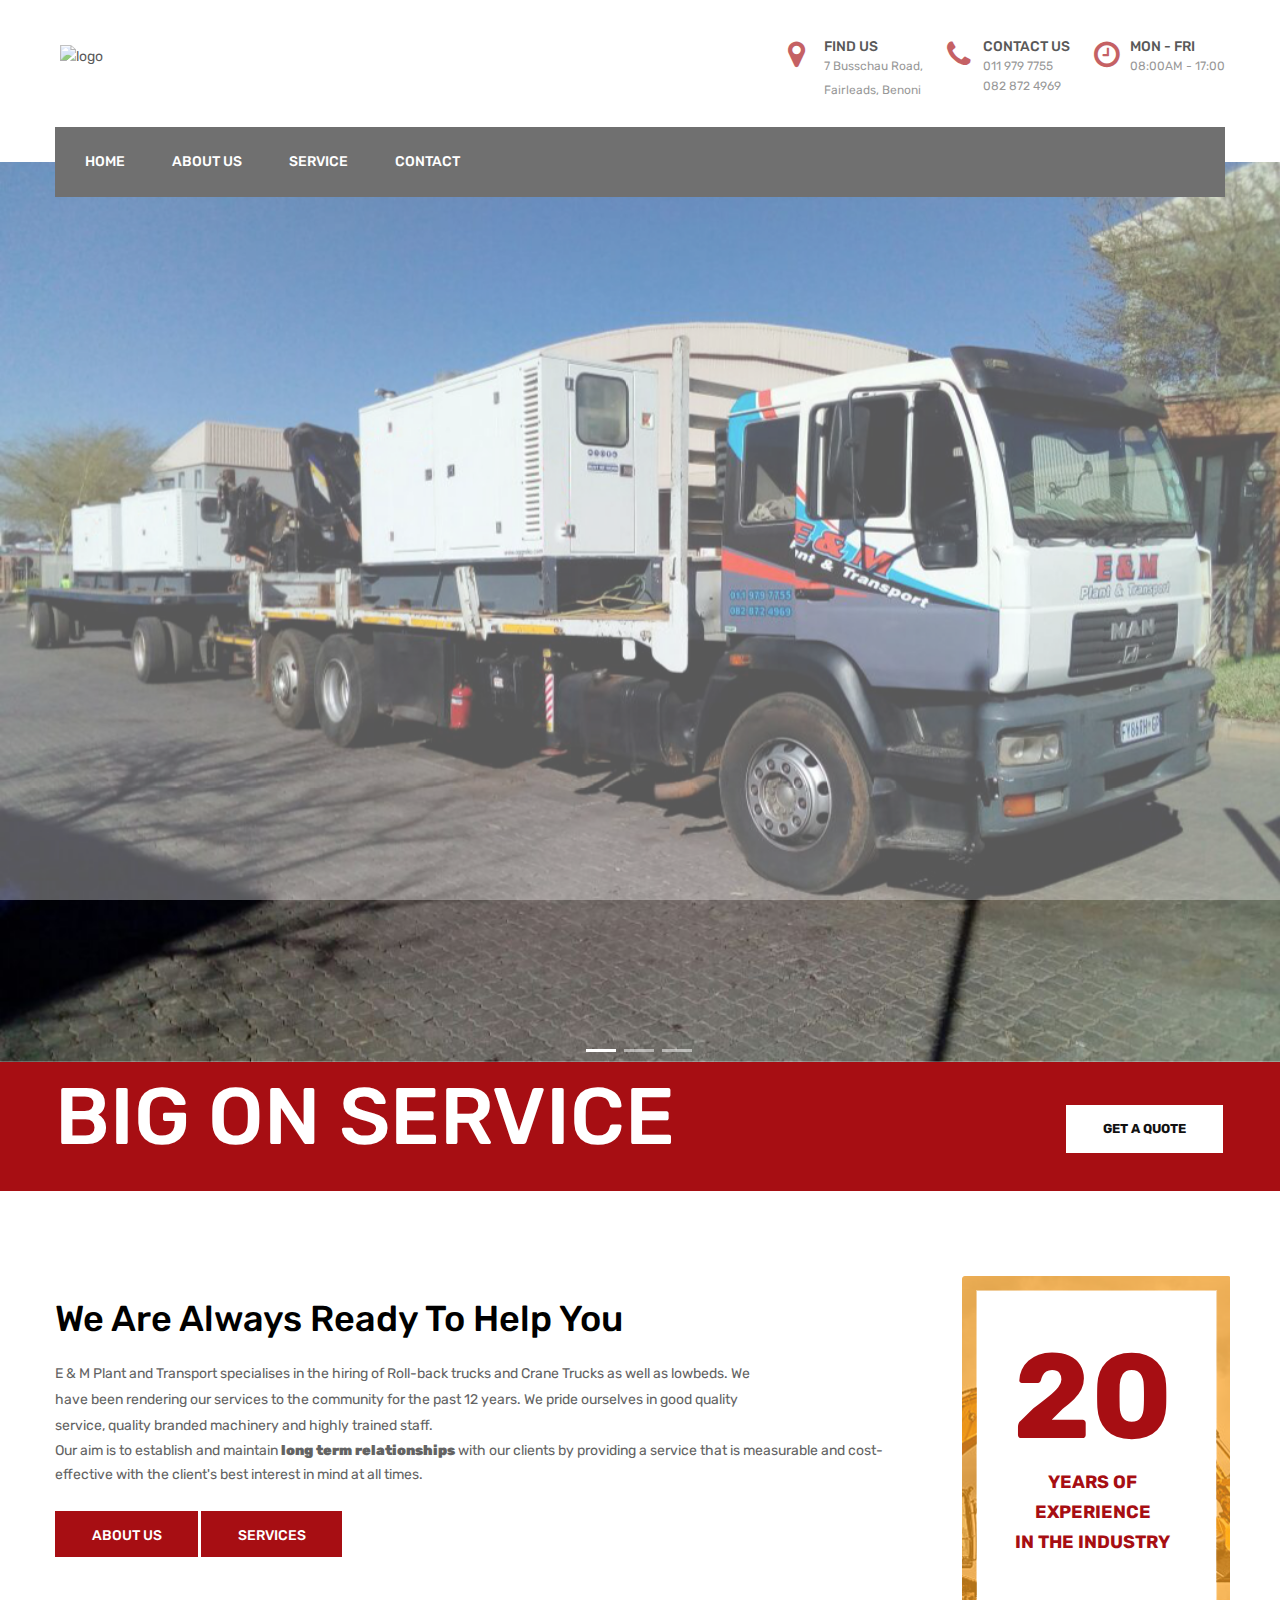
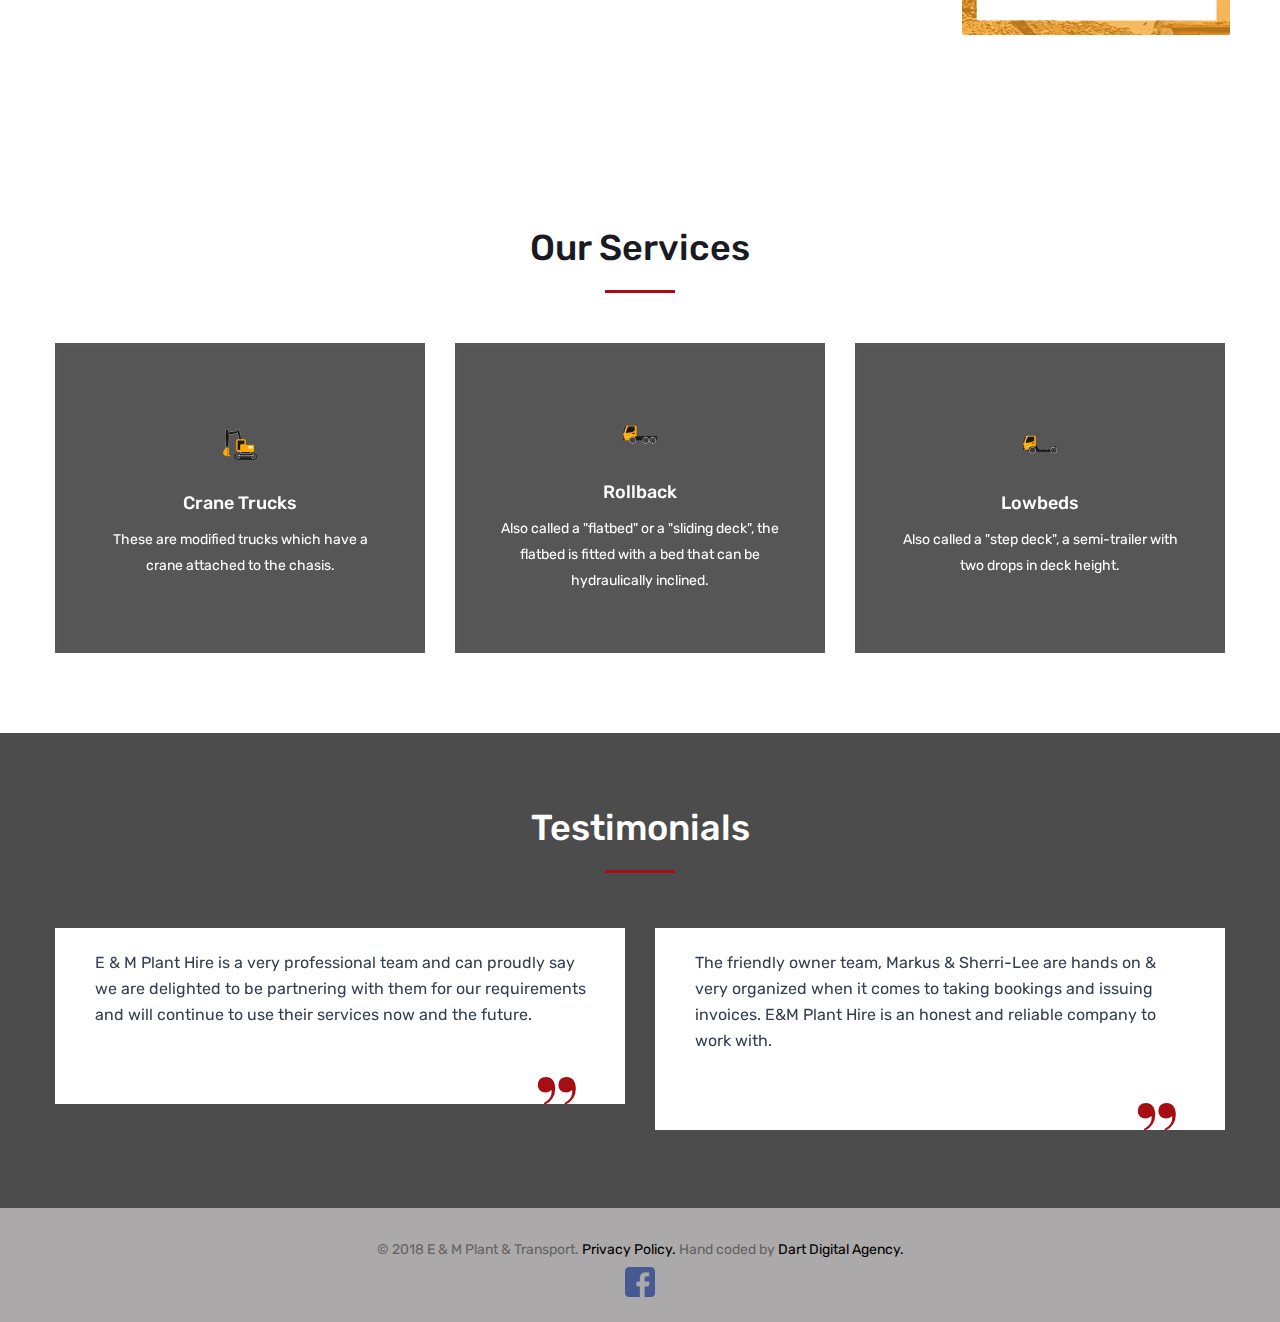
==== index.html @ 1ceb9817 "Initial commit" ====
<!DOCTYPE html>
<!--[if IE 8 ]><html class="ie" xmlns="http://www.w3.org/1999/xhtml" xml:lang="en-US" lang="en-US"> <![endif]-->
<!--[if (gte IE 9)|!(IE)]><!-->
<html xmlns="http://www.w3.org/1999/xhtml" xml:lang="en-US" lang="en-US"><!--<![endif]-->
    <head>
        <!-- Basic Page Needs -->
        <meta charset="UTF-8">
        <!--[if IE]><meta http-equiv='X-UA-Compatible' content='IE=edge,chrome=1'><![endif]-->
        <title>Home | E &amp; M Plant &amp; Transport</title>

        <meta name="Thuba Mamba @ Dart Digital Agency" content="emph.co.za">
        <meta property="og:image" content="../images/6M 1.jpg">
        <meta property="og:description" content="E&amp;M Plant &amp;Transport is a Benoni, Suoth Africa based machinery company specializing in high quality machinery services.">
        <meta property="og:title" content="E&amp;M Plant &amp;Transport">
        <link rel="shortcut icon" href="favicon.png" type="image/x-icon">

        <!-- Mobile Specific Metas -->
        <meta name="viewport" content="width=device-width, initial-scale=1, maximum-scale=1">

        <!-- Style -->
        <link rel="stylesheet" type="text/css" href="stylesheet/style.css">

        <!-- Responsive -->
        <link rel="stylesheet" type="text/css" href="stylesheet/responsive.css">

        <script src="https://code.jquery.com/jquery-2.2.0.min.js" type="text/javascript"></script>
        <script src="https://cdnjs.cloudflare.com/ajax/libs/slick-carousel/1.6.0/slick.js"></script>
    </head>
    <body>
        <div id="loading-overlay">
            <div class="loader"></div>
        </div> <!-- /.loading-overlay -->

        <div class="top style4">
            <div class="container">
                <div class="row">
                    <div class="col-md-12 clearfix">
                        <div class="flat-iconbox style4 clearfix">
                            <div class="iconbox iconbox-info-top clearfix">
                                <div class="iconbox-icon">
                                    <span class="fa fa-clock-o"></span>
                                </div>
                                <div class="iconbox-content">
                                    <h6 class="heading">
                                        <a href="#">MON - FRI</a>
                                    </h6>
                                    <p>08:00AM - 17:00</p>
                                </div>
                            </div>

                            <div class="iconbox iconbox-info-top clearfix">
                                <div class="iconbox-icon">
                                    <span class="fa fa-phone"></span>
                                </div>
                                <div class="iconbox-content">
                                    <h6 class="heading">
                                        <a href="#">CONTACT US</a>
                                    </h6>
                                    <p>011 979 7755</p>
                                    <p>082 872 4969</p>
                                </div>
                            </div>

                            <div class="iconbox iconbox-info-top clearfix">
                                <div class="iconbox-icon">
                                    <span class="fa fa-map-marker"></span>
                                </div>
                                <div class="iconbox-content">
                                    <h6 class="heading">
                                        <a href="#">FIND US</a>
                                    </h6>
                                    <p>7 Busschau Road, <br>Fairleads, Benoni</p>
                                </div>
                            </div>
                        </div> <!-- /.flat-iconbox -->

                        <div id="logo">
                            <a href="index.html"><img src="images/logo.png" alt="logo" width="250px" height="70px"></a>
                        </div> <!-- /#logo -->
                    </div> <!-- /.col-md-12 -->
                </div>
            </div>
        </div> <!-- /.header-top -->

        <header id="header" class="style4" >
            <div class="container container-header">
                <div class="row" >
                    <div class="header-wrap style4 clearfix">
                        <div class="mobile-button">
                            <span></span>
                        </div> <!-- /.mobile-button -->



                        <div class="nav-wrap style4">
                            <nav id="mainnav" class="mainnav ">
                                <ul class="menu">
                                    <li class="active">
                                        <a href="index.html" title="HOME">HOME</a>                                       
                                    </li>
                                    <li>
                                        <a href="about.html" title="ABOUT US">ABOUT US</a>
                                    </li>
                                    <li>
                                        <a href="services.html" title="OUR SERVICES">SERVICE</a>                                       
                                    </li>                                                           
                                    <li>
                                        <a href="contact.html" title="CONTACT US">CONTACT</a>
                                    </li>
                                </ul><!-- /.menu -->
                            </nav> <!-- /#mainnav -->
                        </div> <!-- .nav-wrap -->
                    </div> <!-- /.header-wrap -->
                </div> <!-- /.row -->
            </div> <!-- container -->
        </header> <!-- /#header -->

<!-- Home page slider-->


<div id="carouselExampleIndicators" class="carousel slide" data-ride="carousel">
        <ol class="carousel-indicators">
          <li data-target="#carouselExampleIndicators" data-slide-to="0" class="active"></li>
          <li data-target="#carouselExampleIndicators" data-slide-to="1"></li>
          <li data-target="#carouselExampleIndicators" data-slide-to="2"></li>
        </ol>
        <div class="carousel-inner" role="listbox">
          <!-- Slide One - Set the background image for this slide in the line below -->
          <div class="carousel-item active" style="background-image: url('../images/Slider1.jpg')">
            <div class="carousel-caption d-none d-md-block">
            </div>
          </div>
          <!-- Slide Two - Set the background image for this slide in the line below -->
          <div class="carousel-item" style="background-image: url('../images/6M 2.jpg')">
            <div class="carousel-caption d-none d-md-block">
            </div>
          </div>
          <!-- Slide Three - Set the background image for this slide in the line below -->
          <div class="carousel-item" style="background-image: url('../images/6M 3.jpg')">
            </div>
          </div>
        </div>
      </div>

        <style>
        .carousel-item {
        height: 100vh;
        min-height: 300px;
        background: no-repeat center center scroll;
        -webkit-background-size: cover;
        -moz-background-size: cover;
        -o-background-size: cover;
        background-size: cover;
        }
        </style>

        <div class="flat-quote style1" style="padding-top: 3%" >
            <div class="container">
                <div class="row">
                    <div class="col-md-8 col-12">
                        <h1 style="font-size: 80px; color: white;">BIG ON SERVICE</h1>
                    </div> <!-- /.col-md-8 -->

                    <div class="col-md-4 col-12 text-right">
                        <div class="btn-quote" style="padding-bottom: 3%">
                            <a href="contact.html" class="btn btn-styl">GET A QUOTE</a>
                        </div>
                    </div> <!-- /.col-md-4 -->
                </div> <!-- /.row -->
            </div> <!-- /.container -->
        </div> <!-- /.flat-quote -->

        <section class="flat-row flat-introduce">
            <div class="container">
                <div class="row">
                    <div class="col-md-12">
                        <div class="wrap-introduce">
                            <div class="content-introduce">
                                <h3 class="title"> <a href="#">We Are Always Ready To Help You</a></h3>
                                <p>E &amp; M Plant and Transport specialises in the hiring of Roll-back trucks and Crane Trucks as well as lowbeds. We have been rendering our services to the community for the past 12 years. We pride ourselves in good quality service, quality branded machinery and highly trained staff.</p> 
                                <q>Our aim is to establish and maintain <strong>long term relationships</strong> with our clients by providing a service that is measurable and cost-effective with the client's best interest in mind at all times.</q>
                                
                                <!--<p><strong>E &amp; M Plant Hire</strong> specialises in the hiring of <strong>Compact Equipment, Rollback Trucks</strong> and <strong>Crane Trucks.</strong> We pride ourselves in good quality service; quality branded machinery and highly trained staff.</p>
                                <p>Established in March 2003, we have over a decade of experience in the field of Earthworks, Plant Hire, long and short distance transport. All staff are trained and certified within their specific field.</p>
                                <P>Our aim is to establish and maintain <strong>long term relationships</strong> with our clients by providing a service that is measurable and cost-effective with the clients best interest in mind at all times.
                                    The success of our business is a direct result of our <strong>high ethical standards</strong> in all transactions.</P> -->
                                <br><br>
                                <div class="form-row text-left mb-5 pt-0">
                                        <div class="col-12">
                                            <div class="btn-quote">
                                                <a href="about.html" class="btn btn-styl">ABOUT US</a>
                                                <a href="services.html" class="btn btn-styl">SERVICES</a>
                                            </div>
                                        </div>
                                    </div>
                                <div class="flat-row flat-counter style1">
                                    <div class="container">
                                        <div class="row">
                                            <div class="col-md-3 col-6">
                                                <div class="counter style1">                      
                                                    <div class="content-counter">
                                                        <div class="numb-count" data-from="" data-to="" data-speed="2000" data-inviewport="yes"></div>
                                                        <div class="name-count"></div>
                                                    </div>
                                                </div><!-- /.flat-counter -->
                                            </div>

                                            <div class="col-md-3 col-6">
                                                <div class="counter style1">                            
                                                    <div class="content-counter">
                                                        <div class="numb-count"  data-from="" data-to="" data-speed="2000" data-inviewport="yes"></div>
                                                        <div class="name-count"></div>
                                                    </div>
                                                </div><!-- /.flat-counter -->
                                            </div><!-- /.col-md-3 -->

                                            <div class="col-md-3 col-6">
                                                <div class="counter style1">
                                                    <div class="content-counter ">
                                                        <div class="numb-count percent" data-from="" data-to="" data-speed="2000" data-inviewport="yes"></div>
                                                        <div class="name-count"></div>
                                                    </div>
                                                </div><!-- /.flat-counter -->
                                            </div> <!-- /.col-md-3 -->
                                        </div><!-- /.row -->
                                    </div><!-- /.container -->   
                                </div>
                            </div> <!-- /.content-introduce -->

                            <div class="wrap-experienced" >
                                <img src="images/bg_introduce.png" alt="image">
                                <div class="experienced text-center">
                                    <div class="counter style1">
                                        <div class="content-counter">
                                            <div class="numb-count numb-year font-rubik font-weight-700" data-from="0" data-to="20" data-speed="2000" data-inviewport="yes">20</div>
                                        </div>
                                    </div> <!-- /.counter -->
                                    <div class="experienced-text mg-top-40">YEARS OF</div>
                                    <div class="experienced-text">EXPERIENCE</div>
                                    <div class="experienced-text">  IN THE INDUSTRY</div>
                                </div>
                            </div> <!-- /.wrap-experienced -->
                        </div> <!-- /.wrap-introduce -->
                    </div> <!-- /.col-md-12 -->
                </div> <!-- /.row -->
            </div> <!-- /.container -->  
        </section> <!-- /.flat-introduce -->

        <section class="flat-row flat-services style1" margin-top="-50px">
            <div class="container">
                <div class="row">
                    <div class="col-md-12">
                        <div class="flat-title">
                            <h2 class="title center-title"> Our Services </h2>
                        </div> <!-- /.flat-title -->

                        <div class="flat-carousel">
                            <div class="themesflat-carousel-box data-effect clearfix" data-gap="30" data-column="3" data-column2="2" data-column3="1" data-dots= "false" data-auto="false">
                                <div class="owl-carousel owl-carousel-services">
                                    
                                <div class="flat-imagebox imagebox-services style1">
                                        <div class="imagebox-image">
                                            <div class="overlay"></div>
                                            <img src="images/service.png" alt="images">
                                        </div>
                                        <div class="imagebox-content">
                                            <img src="images/crane.png" alt="Crane" width="40" height="40">
                                            <h5>Crane Trucks</h5>
                                            <p>These are modified trucks which have a crane attached to the chasis.</p>
                                            <a href="services.html">Read More</a>
                                        </div>
                                    </div>

                                    <div class="flat-imagebox imagebox-services style1">
                                        <div class="imagebox-image">
                                            <div class="overlay"></div>
                                            <img src="images/service.png" alt="images">
                                        </div>
                                        <div class="imagebox-content">
                                            <img src="images/flatbed.png" alt="Roll-back" width="40" height="40">
                                            <h5>Rollback</h5>
                                            <p>Also called a "flatbed" or a "sliding deck", the flatbed is fitted with a bed that can be hydraulically inclined.</p>
                                            <a href="services.html">Read More</a>
                                        </div>
                                    </div>
                    
                                    <div class="flat-imagebox imagebox-services style1">
                                        <div class="imagebox-image">
                                            <div class="overlay"></div>
                                            <img src="images/service.png" alt="images">
                                        </div>
                                        <div class="imagebox-content">
                                            <img src="images/lowbed.png" alt="Lowbeds" width="40" height="40">
                                            <h5>Lowbeds</h5>
                                            <p>Also called a "step deck", a semi-trailer with two drops in deck height.</p>
                                            <a href="services.html">Read More</a>
                                        </div>
                                    </div> 
                                </div>
                            </div><!-- /.flat-carousel -->
                        </div>
                    </div> <!-- /.col-md-12 -->
                </div> <!-- /.row -->
            </div> <!-- /.container -->
        </section> <!-- /.flat-services -->



        <section class="flat-testimonials parallax parallax1 style1 pd-top-80">
            <div class="overlay"></div>
            <div class="container">
                <div class="row">
                    <div class="col-md-12">
                        <div class="flat-title">
                            <h2 class="title center-title text-white">Testimonials</h2>                                  
                        </div>
                        <div class="flat-carousel">
                            <div class="themesflat-carousel-box data-effect clearfix" data-gap="30" data-column="2" data-column2="1" data-column3="1" data-auto="false" data-dots = "true">
                                <div class="owl-carousel owl-theme owl-carousel-testimonial">

                                    <div class="testimonial clearfix style1">
                                        <blockquote class="testimonial-text">
                                                E &amp; M Plant Hire is a very professional team and can proudly say we are delighted to be partnering with them for our requirements and will continue to use their services now and the future.
                                        </blockquote>
                                        <div class="testimonial-author clearfix">
                                            <div class="author-image">
                                                <img src="#" alt="">
                                            </div>
                                            <!-- <div class="author-info">
                                                <h5 class="name"><a href="">John Doe</a></h5>
                                                <p class="info">Benoni, South Africa</p>
                                            </div> -->
                                        </div>
                                    </div>

                                    <div class="testimonial clearfix style1">
                                        <blockquote class="testimonial-text">
                                                The friendly owner team, Markus &amp; Sherri-Lee are hands on &amp; very organized when it comes to taking bookings and issuing invoices. E&M Plant Hire is an honest and reliable company to work with.
                                        </blockquote>
                                        <div class="testimonial-author clearfix">
                                            <div class="author-image">
                                                <img src="#" alt="">
                                            </div>
                                        </div>
                                    </div>

                                </div> <!-- /.owl-carousel -->
                            </div>
                        </div><!-- /.flat-carousel -->
                    </div> <!-- /.col-md-12 -->
                </div> <!-- /.row -->
            </div> <!-- /.container -->
        </section> <!-- /.flat-testimonial -->


        <!-- Partner Logos-->

    
        <footer id="footer" >
            <div class="footer-widgets pd-top-30 pd-bottom-20" >
                <div class="container" >
                    <div class="row">
                        <div class="col-lg-12" align="center">
                            <!--<a href="#"><img src="images/logo.png" alt="logo" width="20%" height="26"></a> -->
                                <p>© 2018 E &AMP; M Plant &amp; Transport. <a href="privacy-policy.html">Privacy Policy.</a> Hand coded by <a href="http://dartdigital.co.za">Dart Digital Agency.</p>
                                    <a href="https://www.facebook.com/EMPTSA/" target="_blank"><img src="images/facebook.png" alt="logo" width="30" height="30"></a>
                        </div>
                    </div>
                </div>
            </div>
        </footer> <!-- /#footer -->

        <a id="scroll-top"></a> <!-- /#scroll-top -->
        
        <!-- Javascript -->
        <script src="javascript/jquery.min.js"></script>
        <script src="javascript/plugins.js"></script>
        <script src="javascript/bootstrap.min.js"></script>
        <script src="javascript/equalize.min.js"></script>
        <script src="javascript/jquery-countTo.js"></script>  
        <script src="javascript/owl.carousel.min.js"></script>
        <script src="javascript/main.js"></script>

        <!-- Slider -->
        <script src="rev-slider/js/jquery.themepunch.tools.min.js"></script>
        <script src="rev-slider/js/jquery.themepunch.revolution.min.js"></script>
        <script src="javascript/rev-slider.js"></script>

    
    </body>
</html>
---- stylesheet/style.css ----
/**
  * Author: Thuba Mamba
  * Author URI: http://www.thubamamba.com
**/
@import url('https://fonts.googleapis.com/css?family=Playfair+Display:700i|Rubik:400,500,700|Montserrat:400,500');
@import url('bootstrap.css');
@import url('fontawesome5.css');
@import url('font-awesome.css');
@import url('FontElegantIcons.css');
@import url('themify-icons.css');
@import url('ionicons.min.css');
@import url('jquery-fancybox.css');
@import url('liblary.css');
@import url('flexslider.css');
@import url('owl.carousel.min.css');
@import url('owl.theme.default.min.css');
@import url('shortcode.css');
@import url('../rev-slider/css/settings.css');
@import url('../rev-slider/css/layers.css');
@import url('../rev-slider/css/navigation.css');






html{overflow-y:scroll;-webkit-text-size-adjust:100%;-ms-text-size-adjust:100%}
body{line-height:1;-webkit-font-smoothing:antialiased;-webkit-text-size-adjust:100%;-ms-text-size-adjust:100%}
a,abbr,acronym,address,applet,article,aside,audio,b,big,blockquote,body,caption,canvas,center,cite,code,dd,del,details,dfn,dialog,div,dl,dt,em,embed,fieldset,figcaption,figure,form,footer,header,hgroup,h1,h2,h3,h4,h5,h6,html,i,iframe,img,ins,kbd,label,legend,li,mark,menu,nav,object,ol,output,p,pre,q,ruby,s,samp,section,small,span,strike,strong,sub,summary,sup,tt,table,tbody,textarea,tfoot,thead,time,tr,th,td,u,ul,var,video{font-family:inherit;font-size:100%;font-weight:inherit;font-style:inherit;vertical-align:baseline;margin:0;padding:0;border:0;outline:0;background:transparent}
article,aside,details,figcaption,figure,footer,header,hgroup,menu,nav,section{display:block}
ol,ul{list-style:none}
blockquote,q{-webkit-hyphens:none;-moz-hyphens:none;-ms-hyphens:none;hyphens:none;quotes:none}
figure{margin:0}
:focus{outline:0}
table{border-collapse:collapse;border-spacing:0}
img{border:0;-ms-interpolation-mode:bicubic;vertical-align:middle}
legend{white-space:normal}
button,input,select,textarea{font-size:100%;margin:0;max-width:100%;vertical-align:baseline;-webkit-box-sizing:border-box;-moz-box-sizing:border-box;box-sizing:border-box}
button,input{line-height:normal}
input,textarea{background-image:-webkit-linear-gradient(hsla(0,0%,100%,0),hsla(0,0%,100%,0))}
button,input[type="button"],input[type="reset"],input[type="submit"]{line-height:1;cursor:pointer;-webkit-appearance:button;border:none}
input[type="checkbox"],input[type="radio"]{padding:0}
input[type="search"]{-webkit-appearance:textfield}
input[type="search"]::-webkit-search-decoration{-webkit-appearance:none}
button::-moz-focus-inner,input::-moz-focus-inner{border:0;padding:0}
*,:before,:after{-webkit-box-sizing:border-box;-moz-box-sizing:border-box;box-sizing:border-box}

/* Repeatable Patterns
-------------------------------------------------------------- */
*,
*:before,
*:after {
    -webkit-box-sizing: border-box;
    -moz-box-sizing: border-box;
    box-sizing: border-box;
}

body {
    font: 14px/24px "Rubik", sans-serif;
    color: #636363;
    overflow: hidden;
}

a { 
    font-size: 14px;    
    text-decoration: none;
    color: #000;
    -webkit-transition: all 0.3s ease-in-out;
    -moz-transition: all 0.3s ease-in-out;
    -ms-transition: all 0.3s ease-in-out;
    -o-transition: all 0.3s ease-in-out;
    transition: all 0.3s ease-in-out;
}

a:hover,
a:focus {
    color: #A70E13;
    text-decoration: none;
    outline: 0;
    -webkit-transition: all 0.3s ease-in-out;
    -moz-transition: all 0.3s ease-in-out;
    -ms-transition: all 0.3s ease-in-out;
    -o-transition: all 0.3s ease-in-out;
    transition: all 0.3s ease-in-out;
}

ul, ol {
    padding: 0;
}

img {
    max-width: 100%;
    height: auto;       
}

b, strong {
    font-weight: 900;
}

button {
    border: none;
}

button,
input[type="button"],
input[type="reset"],
input[type="submit"] {      
    display: inline-block;
    padding: 0px 28px;
    height: 44px;
    line-height: 24px;
    font-size: 14px;
    text-transform: uppercase;
    color: #ffffff;
    background: #A70E13;
    border: 2px solid #A70E13;
    -webkit-border-radius: 2px;
    -ms-border-radius: 2px;
    -o-border-radius: 2px;
    -moz-border-radius: 2px;
    position: relative;
    -webkit-transition: all 0.3s ease-in-out;
    -moz-transition: all 0.3s ease-in-out;
    -ms-transition: all 0.3s ease-in-out;
    -o-transition: all 0.3s ease-in-out;
    transition: all 0.3s ease-in-out;
}

button:hover,
input[type="button"]:hover,
input[type="reset"]:hover,
input[type="submit"]:hover {        
    color: #fff;
    background: #A70E13;
}


select,
textarea,
input[type="text"],
input[type="password"],
input[type="datetime"],
input[type="datetime-local"],
input[type="date"],
input[type="month"],
input[type="time"],
input[type="week"],
input[type="number"],
input[type="url"],
input[type="search"],
input[type="tel"],
input[type="color"],
input[type="email"] {   
    position: relative;
    display: block;
    width: 100%;
    line-height: 24px;
    padding: 0px 19px;
    color: #c2c2c2;
    border: 1px solid #d0d0d0;
    height: 44px;
    background-color: #fff;
    border-radius: 3px;   
    margin-bottom: 30px;
    -webkit-transition: all 0.3s ease-in-out;
    -moz-transition: all 0.3s ease-in-out;
    -ms-transition: all 0.3s ease-in-out;
    -o-transition: all 0.3s ease-in-out;
    transition: all 0.3s ease-in-out;
}

input[type="search"] {
    width: 250px;  
    margin-bottom: 0px;
    border-radius: 0px;
    background-color: #ffffff;
}


textarea:focus,
input[type="text"]:focus,
input[type="password"]:focus,
input[type="datetime"]:focus,
input[type="datetime-local"]:focus,
input[type="date"]:focus,
input[type="month"]:focus,
input[type="time"]:focus,
input[type="week"]:focus,
input[type="number"]:focus,
input[type="email"]:focus,
input[type="url"]:focus,
input[type="search"]:focus,
input[type="tel"]:focus,
input[type="color"]:focus {
    border: 1px solid #A70E13;
    -webkit-box-shadow: none;
    -moz-box-shadow: none;
    box-shadow: none;
}

textarea {
    width: 100%;
    padding: 14px 21px;
    height: 100px;
}

input[type="checkbox"] {
    display: inline;
}

textarea:-moz-placeholder,
textarea::-moz-placeholder,
input:-moz-placeholder,
input::-moz-placeholder {       
    color: #c2c2c2;
    opacity: 1;
}

input:-ms-input-placeholder {
    color: #c2c2c2;
}

textarea::-webkit-input-placeholder,
input::-webkit-input-placeholder {
    color: #c2c2c2;
    opacity: 1;
}

/*Extra classes
-------------------------------------------------------------- */
/* font-family */
.font-rubik{font-family:"Rubik",sans-serif}

/* font-size */
.font-size-38{font-size:38px!important}
.font-size-30{font-size:30px!important}
.font-size-28{font-size:28px!important}
.font-size-16{font-size:16px!important}
.font-size-14{font-size:14px!important}

/* font-weight */
.font-weight-700{font-weight:700!important}
.font-weight-500{font-weight:500!important}
.font-weight-400{font-weight:400!important}

/* line height */
.line-height-72{line-height:72px!important}
.line-height-50{line-height:50px!important}
.line-height-39{line-height:39px!important}
.line-height-28{line-height:28px!important}
.line-height-27{line-height:27px!important}
.line-height-26{line-height:26px!important}
.line-height-24{line-height:24px!important}
.line-height-normal{line-height:normal!important}

/* letter-spacing */
.letter-spacing-30{letter-spacing:.03em!important}


.fix-float-box {
    display: -webkit-flex;
    display: flex;
    -webkit-flex-wrap: wrap;
    flex-wrap: wrap;
}

/* backgroud */
.bg-A70E13{background:#A70E13!important}
.bg-111111{background:#111!important}
.bg-f7f7f7{background:#f7f7f7!important}

/* text color */
.text-A70E13{color:#A70E13!important}
.text-d90000{color:#d90000!important}

/* Typography
-------------------------------------------------------------- */
h1,h2,h3,h4,h5,h6{font-family:"Rubik",sans-serif;font-weight:500}
h1,h1 a{font-size:34px;line-height:34px}
h2,h2 a{font-size:30px;line-height:30px}
h3,h3 a{font-size:24px;line-height:24px}
h4,h4 a{font-size:20px;line-height:20px}
h5,h5 a{font-size:18px;line-height:18px}
h6,h6 a{font-size:16px;line-height:16px}

/* Top
-------------------------------------------------------------- */
.top .flat-custom-info {
    padding: 7px 0 7px;
}

.flat-custom-info ul.custom-info li,
.flat-user-section ul.user-section li {
    display: inline-block;
    color: #A70E13;
}

.flat-custom-info ul.custom-info li {
    margin-left: 25px;
}

.flat-user-section ul.user-section li {
    margin-left: 22px;
}

.flat-custom-info ul.custom-info li:first-child {
    margin-left: 0;
}   

.flat-custom-info ul.custom-info li a {
    font-size: 13px;
}

.flat-custom-info ul.custom-info li:before,
.flat-user-section ul.user-section li:before{
    font-family: 'FontAwesome';
    margin-right: 10px;
}

.flat-custom-info ul.custom-info li.datetime:before {
    content: '\f017';
}

.flat-custom-info ul.custom-info li.phone:before {
    content: '\f095';
}

.flat-custom-info ul.custom-info li.mail:before {
    content: '\f0e0';
}

.flat-user-section {
    padding: 7px 0 7px ;
}

.flat-user-section ul.user-section li a {
    font-size: 12px;
    padding-right: 1px;
}

.flat-user-section ul.user-section li.login:before {
    content: '\f007';
}

.flat-user-section ul.user-section li.cart:before {
    content: '\f07a';
}

/* style1 */
.top .flat-custom-info.style1 {
    margin-right: 0;
}

.flat-custom-info.style1 ul.custom-info li.phone:before {
    content: '\f1e4';
}

.flat-custom-info.style1 ul.custom-info li:not(.datetime) {
    margin-left: 26px;
}

.flat-user-section.style1 ul.custom-info li a {
    color: #c2c2c2;
}

.flat-user-section.style1 ul.user-section li.login:before {
    content: '';
}

.flat-user-section.style1 ul.user-section li.cart:before {
    color: #A70E13;
}

.flat-user-section.style1 ul.user-section li.login:after {
    font-family: 'FontAwesome';
    content: '\f107';
    font-size: 12px;
    color: #c2c2c2;
    line-height: 14.4px;
    padding: 0 13px 0 5px;
}

/* style4 */
.top.style4 #logo {
    width: 16.667%;
    float: left;
}

.top .flat-iconbox.style4 {
    width: 83.333%;
    float: right;
}

.iconbox.iconbox-info-top {
    margin: 36px 0 60px 24px;
    float: right;
}

.iconbox.iconbox-info-top .iconbox-icon {
    float: left;
}

.iconbox.iconbox-info-top .iconbox-content {
    padding: 0 0 0 36px;
}

.iconbox.iconbox-info-top .iconbox-content h6.heading a {
    font-size: 14px;
    font-weight: 500;
    line-height: 22px;
}

.iconbox.iconbox-info-top .iconbox-content h6.heading p {
    font-size: 12px;
    font-weight: 400;
    line-height: 18px;
} 

.iconbox.iconbox-info-top .iconbox-content p {
    font-size: 12px;
    margin-top: -4px;
}

/* style5 */
.top.style5 .flat-custom-info {
    width: 75%;
    float: left; 
}

.top.style5 .flat-social {
    width: 25%;
    float: right;
}

.top.style5 {
    position: relative;
    z-index: 9999;
    border-bottom: 1px solid #fff;
}

.flat-custom-info.style5 ul.custom-info li a,
.flat-social ul li a {
    color: #fff;
}

/* Social */
.flat-social ul {
    margin: 7px 0;
}

.flat-social ul li {
    display: inline;
    margin-left: 20px;
}

#header.style5 .show-search {
    margin-right: unset;
}


/* Header Top
-------------------------------------------------------------- */
.header-top {
    position: absolute;
    width: 100%;
}

.header-top.style5 {
    padding: 0 75px;
}

/*#header.style5.fixed-header {
    position: fixed !important;
}*/

/* Header
-------------------------------------------------------------- */
#header {
    position: absolute;
    z-index: 99999;
    width: 100%;
    transition: all 0.3s ease-in-out;
}

#logo {
    margin-top: 40px;
}

/* Main Nav */
.nav-wrap {
    float: right;
    margin-right: 62px;
    margin-top: 2px;
}

#mainnav ul li {
    position: relative;
}

#mainnav > ul > li {
    display: inline-block; 
}

#mainnav > ul > li:last-child {
    padding-right: 0;
}

#mainnav > ul > li:last-child a {
    margin-right: 0;
}

#mainnav > ul > li > a { 
    display: block; 
    font-size: 13px;
    margin-right: 35px;
    font-weight: 500; 
    padding: 38px 0;
    color: #ffffff;
} 

#mainnav > ul > li.home > a{
    padding: 0 8px;
}

#mainnav > ul > li > a:hover {
    color: #A70E13;
}

#mainnav ul.sub-menu {
    position: absolute;
    left: 0;
    top: 150%;
    width: 250px;
    text-align: left;
    background-color: #ffffff;
    z-index: 9999;
    -ms-filter: "progid:DXImageTransform.Microsoft.Alpha(Opacity=0)";
    filter: alpha(opacity=0);
    opacity: 0;  
    visibility: hidden;
    -webkit-transition: all 0.3s ease-in-out;
    -moz-transition: all 0.3s ease-in-out;
    -ms-transition: all 0.3s ease-in-out;
    -o-transition: all 0.3s ease-in-out;
    transition: all 0.3s ease-in-out;
}

#mainnav ul li:hover > ul.sub-menu {
    top: 100%;
    -ms-filter: "progid:DXImageTransform.Microsoft.Alpha(Opacity=100)";
    filter: alpha(opacity=100);
    opacity: 1;
    visibility: visible;
}

#mainnav ul li ul li {
    margin-left: 0;
}

#mainnav ul.sub-menu li ul {
    position: absolute;
    left: 300px;
    top: 0 !important;
}

#mainnav ul.sub-menu li:first-child {
    border-top: none;
}

#mainnav ul.sub-menu > li > a {
    display: block;
    color: #636363; 
    padding: 0 0 0 20px;
    line-height: 45px;
    font-weight: 500;
    font-size: 13px;
}

#mainnav ul.sub-menu > li > a:hover {
    background-color: #A70E13;
    color: #ffffff;
}

/* style1 */
#logo {
    float: left;
}

.style1#header .nav-wrap {
    float: right;
    margin-right: 58px;
}

/* style2 */
.style2.user-action {
    float: right;
    margin-top: 40px;
}

.style2.user-action ul li {
    display: inline-block;
}

.style2.user-action ul li.cart {
    position: relative;
}

.style2.user-action ul li span.qty {
    position: absolute;
    font-size: 11px;
    font-weight: 500;
    line-height: 14.4px;
    top: 14px;
    right: 11px;
    color: #1a1a23;
    background: #A70E13;
    padding: 1px 5px;
    border-radius: 50%;
}

.style2.user-action ul li a {
    color: #fff;
    font-size: 24px;
    line-height: 14.4px;
    margin: 0 19px; 
}

.nav-wrap.style2 {
    margin-right: 35px;
}

.nav-wrap.style2 #mainnav > ul > li > a {
    font-size: 14px;
    margin-right: 38px;
}

.nav-wrap.style2 #mainnav ul.sub-menu > li > a {
    font-size: 14px;
}

/* style4 */
#header.style4 {
    position: absolute;
    width: 100%;
    z-index: 1;
    transform: translateY(-50%);
}

.header-wrap.style4 {
    position: unset;
    margin: 0 15px;
}

.flat-header-wrap {
    width: 100%;
    padding: 0 15px;
    margin-left: -15px;
}

.header-wrap.style4 {
    background: #252525;
    width: 100%;
}

.header-wrap.style4 #mainnav > ul > li > a {
    padding: 23px 44px 23px 0;
    margin-right: 0;
    font-size: 14px;
}

.header-wrap.style4 #mainnav ul.sub-menu > li > a {
    padding-left: 30px;
    font-size: 14px;
}

.nav-wrap.style4 {
    float: left;
    margin: 0 0 0 30px;
}

.nav-wrap.style4 #mainnav ul.sub-menu {
    left: -30px;
}

.user-action.style4 {
    float: right;
}

.user-action.style4 ul {
    margin-top: 18px;
}

.user-action.style4 ul li {
    display: inline;
    padding: 0 18px;
}

.user-action.style4 a {
    color: #fff;
}

.user-action.style4 a:hover {
    color: #A70E13;
}

.user-action.style4 a > span {
    font-size: 18px;
    line-height: 30px;
}

.header-wrap.style4 .show-search {
    margin: 22px 30px 22px 18px;
}

.header-wrap.style4  .show-search a {
    margin-left: unset;
    padding-left: unset;
}

/* style5 */
.header.style5 {
    position: relative !important;
} 

.nav-wrap.style5 {
    float: unset;
}

.header.style5 #mainnav > ul > li > a {
    font-size: 14px;
}

.header.style5 #mainnav ul.sub-menu > li > a {
    font-size: 14px;
}

.header.style5 #logo {
    width: 20%;
    text-align: left;
}

.header.style5 .wrap-action {
    width: 20%;
    float: right;
}

.header.style5 .nav-wrap {
    width: 60%;
    float: left;
    margin-right: 0;
}

.user-action.style5 ul {
    margin-top: unset;
}

.user-action.style5 {
    margin-top: 35px;
}

/* Header Fix */
#header.fixed-header {
    background: #1d1d1d;
    position: fixed !important;
    top: 0;
    left: 0;
    width: 100%;
    z-index: 9999;
}

#header.style4.fixed-header {
    transform: unset;
    background-color: #252525;
}

#header.fixed-header #logo {
    margin-top: 40px;
}

#header.fixed-header .btn-quote {
    margin-top: 10px;
}

#header.fixed-header #mainnav > ul > li > a {
    padding-top: 18px;
    padding-bottom: 18px;
}

#header.fixed-header .style2.user-action,
#header.fixed-header .user-action.style5 {
    margin-top: 20px;
}

#header.fixed-header .show-search {
    margin-top: 19px;
}

#logo,
.btn-quote,
.user-action,
.show-search {
    transition: all 0.3s ease-in-out;
}


/* Page Title
-------------------------------------------------------------- */
.page-title { 
    padding: 169px 0 113px; 
    position: relative;
}

.page-title .overlay {
    position: absolute;
    top: 0;
    left: 0;
    background-size: cover;
    background-color: #00020f;
    opacity: 0.8;
    background-image: url('../images/work1.jpg');
}

.page-title1 .overlay {
    position: absolute;
    top: 0;
    left: 0;
    background-size: cover;
    background-color: #00020f;
    opacity: 0.8;
    background-image: url('../images/work1.jpg');
}

.page-title .page-title-content { 
    position: relative;
}

.page-title .page-title-content .page-title-heading { 
    margin-bottom: 7px;   
}

.page-title .page-title-content .page-title-heading .title > a {
    color: #fff;
    line-height: 36px;
    font-size: 36px;
    font-weight: 500;
}

.page-title .page-title-content .page-title-heading .title > a:hover {
    color: #A70E13;

}

.breadcrumbs ul li{
    display: inline-block;
}

.breadcrumbs ul li a {
    color: #fff;
    font-size: 16px;
    font-weight: 400; 
}

.breadcrumbs ul li a:hover {
    color: #A70E13;   
}

.breadcrumbs ul li:not(:last-child) {
    margin-right: 5px;
}

.breadcrumbs ul li:not(:last-child):after {
    content: '/';
    color: #fff;
    font-size:  16px;
    margin-left: 8px;
}

/* Partner Client
-------------------------------------------------------------- */
.partner-clients {
    background: #f7f7f7;
    padding: 57px 0 44px;
}

.client a img:last-child {
    display:none;
}

.client a:hover img:first-child {
    display:none;
}

.client a:hover img:last-child {
    display:inline-block;
}

/* style5 */
.partner-clients.style5 {
    background: #fff;
    padding: 96px 0 76px 0;
}

/*pagination
-------------------------------------------------------------- */
.pagination-wrap {
    width: 100%;
    text-align: center;
}

.flat-pagination li {
    display: inline-block;
    margin: 0 8px;
}

.flat-pagination li a {
    background-color: #e1e1e1;
    font-weight: 400;
    font-size: 18px;
    padding: 8px 21px;
    display: block;
    line-height: 34px;
    text-align: center;
    border-radius: 3px;
}

.flat-pagination li a:hover,
.flat-pagination li a.active {
    background-color: #A70E13;
    color: #000;
}

.flat-pagination li a i {
    padding-left: 3px;
}

/* Footer
-------------------------------------------------------------- */
.widget {
    position: relative;
}

.footer-widgets {
    background-image: url('../images/bg_footer.jpg'); 
    background-position: top center;
    background-repeat: repeat-x;
    background-size: cover;
}

.text-widget {
    color: #c2c2c2;
    line-height: 26px;
    margin-bottom: 20px;
    font-weight: 400;
}

/* Widget About */
.widget-about .copyright p > a {
    color: #A70E13;
}

.widget-about .copyright p > a:hover {
    color: #c2c2c2;
}

.widget-about #logo-ft {
    margin-bottom: 48px; 
}

.widget-about .social{
    margin-top: 25px;
}

.widget-about .social li {
    display: inline-block;
}

.widget-about .social li a {
    color: #636363;
    margin-right: 25px;
}

.widget-about .social li a:hover {
    color:  #A70E13;
}

/* Widget Contact */
.widget-contact {
    margin-top: -2px;
}

.widget-contact h5 {
    margin-bottom: 28px;
}

.widget-contact h5 a {
    font-size:  18px;
    font-weight: 400;
    color: #A70E13;
}

.copyright {
    margin-bottom: -5px;
}

.widget-contact h3 a:hover {
    color: #c2c3c3;
}

.widget-contact p.widget-text:last-child {
    margin-bottom: 0px;
}

/* Widget Services */
.widget-services {
    margin: -13px 0 0 0;
    position: relative;
    overflow: hidden;
}

.widget-services ul li:before {
    font-family: 'FontAwesome';
    content: '\f101';
    color: #A70E13; 
    left: 0;
    font-size: 14px;
    line-height: 36px;
    position: absolute;
    opacity: 0;
    visibility: hidden;
    -webkit-transition: all 0.3s ease-in-out;
    -moz-transition: all 0.3s ease-in-out;
    -ms-transition: all 0.3s ease-in-out;
    -o-transition: all 0.3s ease-in-out;
    transition: all 0.3s ease-in-out;
}

.widget-services ul li:hover {
    padding-left: 19px;
}

.widget-services ul li:hover:before {
    visibility: visible;
    opacity: 1;

}

.widget-services ul li {
    display: table;
    -webkit-transition: all 0.3s ease-in-out;
    -moz-transition: all 0.3s ease-in-out;
    -ms-transition: all 0.3s ease-in-out;
    -o-transition: all 0.3s ease-in-out;
    transition: all 0.3s ease-in-out;
}

.widget-services ul li a {
    color: #c2c2c2;
    line-height: 36px;
}

.style2.widget-services ul li {
    display: inline-block;
    overflow: hidden;
    position: relative;
    padding-left: 20px;
    margin-right: 41px;
}

.style2.widget-services ul li:hover:before {
    left: 0px !important;
    margin-left: unset;
}

.style2.widget-services ul li:before {
    left: -30px !important;
}

/* Widget Subscribe Us */
.widget-subscribe {
    margin-top: -4px;
}

.widget-subscribe .title-link h5.widget-title {
    color: #fff;
    font-weight: 500;
    font-size: 18px;
    margin-bottom: 16px;
}

.widget-subscribe p {
    margin-bottom: 30px;
}

.subscribe-search{
    margin-top: -4px;
}

.widget-subscribe #subscribe-form {
    width: 100%;
    height: 47px;
    position: relative;
    margin: 0;
}

.widget-subscribe #subscribe-form input[type="text"] {
    border: none;
    color: #c2c2c2;
    margin-bottom: 0;
}

.widget-subscribe #subscribe-form .submit-button {
    padding: 3px;
    position: absolute;
    right: 0; 
    top: 0; 
    background-color: #A70E13;
    width: 40px;
    height: 40px;
    margin: 3px;
    border-radius: 2px;
    line-height: 30px;
    font-weight: 700;
    border: unset;
}

.widget-subscribe #subscribe-form .submit-button:hover {
    background-color: #fff;
    color: #A70E13;
}

.widget-subscribe #subscribe-form .mailchimp-email {
    height: 47px;
    line-height: 21px;
    font-size: 12px;
    padding: 0 10px 0 16px;
}

/* style2 */
.footer-widgets.style2 {
    padding: 80px 0 75px;
    background-image: url('../images/style2/bg-footer.png');
    position: relative;
}

.widget-services.style2 { 
    float: left;
    width: 40%;
    margin:1px 0 0 30px;
}

.widget-services.style2 ul li:last-child {
    margin-right: 0;
}

.widget-about.style2 {
    float: left;
    width: 20%;
    margin-left: -30px;
}

.widget-about.style2 p.cate {
    font-size: 12px;
    line-height: 18px;
    font-weight: 500;
    color: #fff;
    margin-top: 5px;
    margin-left: -1px;
}

.widget-about.style2 .text-widget {
    font-size: 12px;
    color: #636363;
    padding: 0;
}

.widget-about.style2 .copyright {
    margin-left: 19px;
}

.widget-about.style2 #logo-ft {
    margin-bottom: 37px;
}

.widget-social.style2  {
    float: right;
    width: 30%; 
}

.widget-social.style2 .social {
    margin-top: 8px;
    padding-right: 54px;
}

.widget-social.style2 .social li {
    display: inline;
}

.widget-social.style2 .social li a {
    margin-right: 36px;
    color: #fff;
}

/* style4 */
.widget-footer {
    position: relative;
    background-position: center;
    background-repeat: repeat-x;
    background: url(../images/style4/bg-footer.png);
    background-size: cover; 
}

.widget.style4 .widget-title{
    font-size: 20px;
    line-height: 36px;
    color: #ffffff;
}

/*Widget Logo Info*/
.widget-logo-info {
    padding-right: 10px;
}
.widget-logo-info p {
    line-height: 24px;
    color: #fff;
}

.widget-logo-info ul.info {
    margin-top: 16px;
}

.widget-logo-info ul.info li {
    margin-bottom: 11px;
}

.widget-logo-info ul.info li a {
    line-height: 24px;
    color: #c2c2c2;
}

.widget-logo-info ul.info li:before {
    font-family: 'FontAwesome';
    color: #A70E13;
    padding-right: 8px;
}

.widget-logo-info ul.info li.phone:before {
    content: "\f095";
}

.widget-logo-info ul.info li.mail:before {
    content: "\f0e0";
}

.widget-logo-info ul.info li.address:before {
    content: "\f041";
}

/*Widget Recent News*/
.widget-recent-news.style4 {
    margin-left: -20px;
    padding-right: 20px;
}

.widget-recent-news .widget-text{
    margin-top: 16px;
}

.widget-recent-news .widget-text h6.heading {
    margin-bottom: 2px;
}
.widget-recent-news .widget-text h6.heading a {
    font-size: 14px;
    line-height: 22px;
    font-weight: 400;
}

.widget-recent-news .widget-text span {
    font-size: 12px;
    line-height: 26px;
    color: #c2c2c2;
}

.widget-recent-news .widget-text span:before {
    font-family: 'FontAwesome';
    content: "\f017";
    color: #A70E13;
    padding-right: 5px;
}

/*Widget Quick Link*/
.widget-quick-link {
    margin-left: -7px;
}

.widget-quick-link.style4 ul {
    margin-top: 6px;
}

.widget-quick-link.style4 ul li {
    position: relative;
    display: table;
    -webkit-transition: all 0.3s ease-in-out;
    -moz-transition: all 0.3s ease-in-out;
    -ms-transition: all 0.3s ease-in-out;
    -o-transition: all 0.3s ease-in-out;
    transition: all 0.3s ease-in-out;
}

.widget-quick-link.style4 ul li:before {
    content: '\f101';
    font-family: 'FontAwesome';
    color: #A70E13;
    position: absolute;
    left: 0;
    top: 4px;
    opacity: 0;
    visibility: hidden;
    -webkit-transition: all 0.3s ease-in-out;
    -moz-transition: all 0.3s ease-in-out;
    -ms-transition: all 0.3s ease-in-out;
    -o-transition: all 0.3s ease-in-out;
    transition: all 0.3s ease-in-out;
}

.widget-quick-link.style4 ul li:hover {
    padding-left: 15px;
}

.widget-quick-link.style4 ul li:hover:before {
    opacity: 1;
    visibility: visible;
}

.widget-quick-link.style4 ul li a {
    line-height: 36px;
    color: #c2c2c2;
}

/*Widget Subcribe*/
.widget-subscribe.style4 {
    margin-top: 1px;
}
.widget-subscribe.style4 p {
    color: #c2c2c2;
    line-height: 26px;
}

.subscribe-search {
    margin-top: -4px;
}

.widget-subscribe #subscribe-form {
    width: 100%;
    height: 47px;
    position: relative;
    margin: 0;
}

.widget-subscribe #subscribe-form input[type="text"] {
    border: none;
    color: #c2c2c2;
    margin-bottom: 0;
}

.widget-subscribe #subscribe-form .mailchimp-email {
    height: 47px;
    line-height: 21px;
    font-size: 12px;
    padding: 0 10px 0 16px;
}

.widget-subscribe.style4 ul.social {
    margin-top: 27px;
}

.widget-subscribe.style4 ul.social li {
    display: inline;
    margin-right: 18px;
}

.widget-subscribe.style4 ul.social li a {
    color: #c2c2c2;
    font-size: 20px;
}

/* Bottom 
-------------------------------------------------------------- */
/* style4 */
.bottom.style4 {
    background: #00020d !important;
}

.bottom.style4 p {
    color: #c2c2c2;
}

/* Slider  
-------------------------------------------------------------- */
/* style1 */
.custom .tp-bullet:hover,
.custom .tp-bullet.selected {
    background-color: #A70E13 !important;
    border-radius: 50%;
}

.custom .tp-bullet {
    border-radius: 50%;
    background: #fff !important;
}

.style1.page-title {
    padding: 0;
    margin-bottom: 0px;
}

/* GoTop Button
-------------------------------------------------------------- */
#scroll-top {
    position:fixed;
    display:block;
    width:35px;
    height:35px;
    line-height:35px;
    text-align:center;
    z-index:1;
    right:14px;
    bottom:23px;
    opacity:0;
    visibility:hidden;
    cursor:pointer;
    overflow:hidden
}

#scroll-top.show {
    right:24px;
    opacity:1;
    visibility:visible
}

#scroll-top:before,#scroll-top:after {
    content:"";
    position:absolute;
    top:0;
    left:0;
    width:100%;
    height:100%;
    -webkit-transition:all .3s ease;
    -moz-transition:all .3s ease;
    -ms-transition:all .3s ease;
    -o-transition:all .3s ease;
    transition:all .3s ease;
}

#scroll-top:before {
    z-index:-1;
    background-color:#3e3e3e;
}

#scroll-top:after {
    content:"\f10c";
    font-family:"Ionicons";
    font-size:18px;
    color:#A70E13;
}

#scroll-top:hover:after {
    color:#fff;
}

#scroll-top:hover:before {
    background-color:#A70E13;
}

/* Mobile Menu Button 
-------------------------------------------------------------- */
.mobile-button {
    display:none;
    position:absolute;
    width:26px;
    height:26px;
    float:right;
    top:50%;
    right:0;
    background-color:transparent;
    cursor:pointer;
    -webkit-transition:all 0.3s ease;
    -moz-transition:all 0.3s ease;
    -ms-transition:all 0.3s ease;
    -o-transition:all 0.3s ease;
    transition:all 0.3s ease;
    -webkit-transform:translateY(-50%);
    -ms-transform:translateY(-50%);
    -o-transform:translateY(-50%);
    transform:translateY(-50%);
}

.mobile-button:before,
.mobile-button:after,
.mobile-button span {
    background-color:#A70E13;
    -webkit-transition:all ease 0.3s;
    -moz-transition:all ease 0.3s;
    transition:all ease 0.3s;
}

.mobile-button:before,
.mobile-button:after {
    content:'';
    position:absolute;
    top:0;
    height:3px;
    width:100%;
    left:0;
    top:50%;
    -webkit-transform-origin:50% 50%;
    -ms-transform-origin:50% 50%;
    transform-origin:50% 50%;
}

.mobile-button span {
    position:absolute;
    width:100%;
    height:3px;
    left:0;
    top:50%;
    overflow:hidden;
    text-indent:200%;
}

.mobile-button:before {
    -webkit-transform:translate3d(0,-7px,0);
    -moz-transform:translate3d(0,-7px,0);
    transform:translate3d(0,-7px,0);
}

.mobile-button:after {
    -webkit-transform:translate3d(0,7px,0);
    -moz-transform:translate3d(0,7px,0);
    transform:translate3d(0,7px,0);
}

.mobile-button.active span {
    opacity:0;
}

.mobile-button.active:before {
    -webkit-transform:rotate3d(0,0,1,45deg);
    -moz-transform:rotate3d(0,0,1,45deg);
    transform:rotate3d(0,0,1,45deg);
}

.mobile-button.active:after {
    -webkit-transform:rotate3d(0,0,1,-45deg);
    -moz-transform:rotate3d(0,0,1,-45deg);
    transform:rotate3d(0,0,1,-45deg);
}

.btn-submenu {
    position: absolute;
    right: 0;
    top: 0;
    font: 20px/50px 'FontAwesome';
    text-align: center;
    cursor: pointer;
    width: 70px;
    height: 44px;
}

.btn-submenu:before {
    content: "\f107";
    color: #fff;
}

.btn-submenu.active:before {
    content: "\f106"
}

/* Mobile navigation
-------------------------------------------------------------- */
#mainnav-mobi {
    display: block;
    margin: 0 auto;
    width: 100%;
    position: absolute;
    background-color: #222222;
    z-index: 1000;
    top: 55px;
}

#mainnav-mobi ul {
    display: block;
    list-style: none;
    margin: 0;
    padding: 0;
}

#mainnav-mobi ul li {
    margin:0;
    position: relative;
    text-align: left;
    border-top: 1px solid #333333;
    cursor: pointer
}

#mainnav-mobi ul > li > a {
    text-decoration: none;
    height: 50px;
    line-height: 45px;
    padding: 0 15px;
    color: #fff;
}

#mainnav-mobi ul.sub-menu {
    top: 100%;
    left: 0;
    z-index: 2000;
    position: relative;
    background-color: #333333;
}

#mainnav-mobi > ul > li > ul > li,
#mainnav-mobi > ul > li > ul > li > ul > li {
    position: relative;
    border-top: 1px solid #333333;
}

#mainnav-mobi > ul > li > ul > li > ul > li a {
    padding-left: 70px !important
}

#mainnav-mobi ul.sub-menu > li > a {
    display: block;
    text-decoration: none;
    border-top-color: rgba(255,255,255,.1);
    -webkit-transition: all 0.2s ease-out;
    -moz-transition: all 0.2s ease-out;
    -o-transition: all 0.2s ease-out;
    transition: all 0.2s ease-out;
}

#mainnav-mobi > ul > li > ul > li:first-child a {
    border-top: none;
}

#mainnav-mobi ul.sub-menu > li > a:hover,
#mainnav-mobi > ul > li > ul > li.active > a {
    color: #fff;
}

/* Preload
-------------------------------------------------------------- */
#loading-overlay {
    position: fixed;
    z-index: 999999;
    top: 0;
    right: 0;
    bottom: 0;
    left: 0;
    display: block;
    background: #fff;
}

.loader {
    position: absolute;
    top: 50%;
    left: 50%;
    width: 60px;
    height: 60px;
    margin: -30px 0 0 -30px;
}

.loader:before,
.loader:after {
    position: absolute;
    display: inline-block;
    width: 60px;
    height: 60px;
    content: "";
    -webkit-animation: preloader-wave 1.6s linear infinite;
    animation: preloader-wave 1.6s linear infinite; 
    border-radius: 50%;
    background: #A70E13;
}

.loader:after {
    -webkit-animation-delay: -.8s;
    animation-delay: -.8s;
}

@-webkit-keyframes preloader-wave {
    0% {
        -webkit-transform: scale(0, 0);
        transform: scale(0, 0);
        opacity: .5;
    }
    100% {
        -webkit-transform: scale(1, 1);
        transform: scale(1, 1);
        opacity: 0;
    }
}

@keyframes preloader-wave {
    0% {
        -webkit-transform: scale(0, 0);
        transform: scale(0, 0);
        opacity: .5;
    }
    100% {
        -webkit-transform: scale(1, 1);
        transform: scale(1, 1);
        opacity: 0;
    }
}

/** Services Section on Services page **/
.serviceBox{text-align: center;margin-top: 60px;position: relative;z-index: 1; margin-bottom: 21px;}
.serviceBox .service-icon{width: 78px;height: 78px;border-radius:3px;background: #fff;margin: 0 auto;position: absolute;top: -34px;left: 0;right: 0;z-index: 1;transition: all 0.3s ease-out 0s;}
.serviceBox:hover .service-icon{transform: rotate(45deg);}
.serviceBox .service-icon span{display: inline-block;width: 60px;height: 60px;line-height: 60px;border-radius:3px;background: #ed1c24;font-size: 30px;color: #fff;margin: auto;position: absolute;top: 0;left: 0;bottom: 0;right: 0;transition: all 0.3s ease-out 0s;}
.serviceBox .service-icon span i{transition: all 0.3s ease-out 0s;}
.serviceBox:hover .service-icon span i{transform: rotate(-45deg);}
.serviceBox .service-content{background: #fff;border: 1px solid #e7e7e7;border-radius: 3px;padding: 55px 15px;position: relative;}
.serviceBox .service-content:before{content: "";display: block;width: 80px;height: 80px;border: 1px solid #e7e7e7;border-radius: 3px;margin: 0 auto;position: absolute;top: -37px;left: 0;right: 0;z-index: -1;transition: all 0.3s ease-out 0s;}
.serviceBox:hover .service-content:before{transform: rotate(45deg);}
.serviceBox .title{font-size: 17px;font-weight: 500;color: #324545;text-transform: uppercase;margin: 0 0 25px 0;position: relative;transition: all 0.3s ease-out 0s;}
.serviceBox:hover .title{color: #ed1c24;}

.serviceBox .read-more{display: block;width: 40px;height: 40px;line-height: 38px;border-radius: 50%;background: #fff;border: 1px solid #e7e7e7;font-size: 14px;color: #c4c2c2;margin: 0 auto;position: absolute;bottom: -17px;left: 0; right: 0;transition: all 0.3s ease-out 0s;}
.serviceBox .read-more:hover{border: 1px solid #727cb6;color: #727cb6;text-decoration: none;}
.serviceBox.green .service-icon span{ background: #ed1c24; }
.serviceBox.blue .service-icon span{ background: #ed1c24; }
.serviceBox.orange .service-icon span{ background: #009acb; }
.serviceBox.green:hover .title{ color: #ed1c24; }
.serviceBox.blue:hover .title{ color: #ed1c24; }
.serviceBox.orange:hover .title{ color: #009acb; }

.serviceBox:hover .read-more{border: 1px solid #ed1c24;color: #ed1c24;}
.serviceBox.green:hover .read-more{border: 1px solid #ed1c24;color: #ed1c24;}
.serviceBox.blue:hover .read-more{border: 1px solid #ed1c24;color: #ed1c24;}
.serviceBox.orange:hover .read-more{border: 1px solid #009acb;color: #009acb;}



/* About Us Slider */
.servicesImages{
    display: inline-block;
    flex-wrap: wrap;
    justify-content: center;
    
    }
    img{
        margin: 5px;
        transition: all 1s;
    }
    img:hover{
        transform: scale(1.1)
    }





    //how many images we have
    $slides: 4;
    
    // how much we want each slide to show
    $time_per_slide: 4;
    
    // total time needed for full animation
    $total_animation_time: $time_per_slide * $slides;


/*Services Images Slider*/
    
   

#slider {
    position: relative;
    overflow: hidden;
    margin: 20px auto 0 auto;
    border-radius: 4px;
  }
  
  #slider ul {
    position: relative;
    margin: 0;
    padding: 0;
    height: 200px;
    list-style: none;
  }
  
  #slider ul li {
    position: relative;
    display: block;
    float: left;
    margin: 0;
    padding: 0;
    width: 500px;
    height: 300px;
    background: #ccc;
    text-align: center;
    line-height: 300px;
  }
  
  a.control_prev, a.control_next {
    position: absolute;
    top: 40%;
    z-index: 999;
    display: block;
    padding: 4% 3%;
    width: auto;
    height: auto;
    background: #2a2a2a;
    color: #fff;
    text-decoration: none;
    font-weight: 600;
    font-size: 18px;
    opacity: 0.8;
    cursor: pointer;
  }
  
  a.control_prev:hover, a.control_next:hover {
    opacity: 1;
    -webkit-transition: all 0.2s ease;
  }
  
  a.control_prev {
    border-radius: 0 2px 2px 0;
  }
  
  a.control_next {
    right: 0;
    border-radius: 2px 0 0 2px;
  }
  
  .slider_option {
    position: relative;
    margin: 10px auto;
    width: 160px;
    font-size: 18px;
  }
  
  #custom-button {
    padding: 10px;
    color: white;
    background-color: #009578;
    border: 1px solid #000;
    border-radius: 5px;
    cursor: pointer;
  }
  
  #custom-button:hover {
    background-color: #00b28f;
  }
  
  #custom-text {
    margin-left: 10px;
    font-family: sans-serif;
    color: #aaa;
  }
  
  

  /*Gallery*/
---- stylesheet/responsive.css ----
@media only screen and (max-width: 1800px) {
    .flat-about-us.style5 .box-about-us {
        padding-right: 15px;
        padding-left: 25px;
    }
}

@media only screen and (max-width: 1366px) { 
    .header-top.style5 {
        padding: unset;
    }
}

@media only screen and (max-width: 1199px) {
    /* style1 */
    .style1#header .nav-wrap {
        margin-right: 15px;
    }

    .header-wrap .btn-quote {
        display: none;
    }

    /* style2 */
    .header-wrap.style2 .show-search,
    .header-wrap.style2 .user-action {
        display: none;
    }

    .nav-wrap.style2 {
        margin-right: 0;
    }

    /* style3 */
    .flat-services.style3 .flat-iconbox {
        padding-top: 50px;
    }

    /* style4 */
    .header-wrap.style4 .show-search {
        margin: 22px 9px 22px 9px;
    }

    .user-action.style4 ul li {
        padding: 0 7px;
    }

    /* style5 */
    .header.style5 #mainnav > ul > li > a {
        margin-right: 12px !important;
    }

    .flat-about-us.style5 .box-about-us {
        padding-right: 15px;
    }

    .header-top.style5 {
        padding: unset;
    }

    /* project detail */
    .main-project-detail .imagebox.imagebox-project.style4.v1 {
        width: 100%;
    }

    .main-project-detail .imagebox.imagebox-project.style4.v2 {
        width: 50%;
    }

    /* Cart */
    .cart-form table.shop-table tr td,
    .cart-form table.shop-table tr th {
        padding: unset !important;
    }

    .cart-form table.shop-table {
        width: 100%;
    }
}

@media only screen and (max-width: 991px) {
    .wrap-content,
    .content-wrap {
        margin: unset;
    }

    #header.fixed-header #logo,
    #logo {
        margin-top: 0;
    }

    #header.style1,
    #header.style3 {
        background: #252525;
    }

    .flat-testimonials.style1,
    .flat-row,
    #footer .footer-widgets,
    .flat-testimonials.style2 {
        padding: 60px 0 60px !important;
    }

    /* style1 */
    #header {
        padding: 30px 0;
        position: relative;
    }

    #header .mobile-button { 
        display: block;
    }

    #header.fixed-header #logo {
        margin-top: 0;
    }

    #header .header-wrap {
        position: relative;
    }

    .top .flat-user-section,
    #header .header-wrap .btn-quote,
    .mainnav {
        display: none;
    }

    .top .flat-custom-info {
        text-align: center;
    }

    a.button-project,
    a.button-contact,
    a.button-started {
        padding: 14px 10px 11px 10px;
    }

    .style1.flat-quote h2 {
        font-size: 25px;
    }

    .wrap-introduce .content-introduce h3.title a {
        line-height: 24px;
        font-size: 25px;
    }

    .wrap-introduce .content-introduce {
        width: 65%;
    }

    .wrap-introduce .wrap-experienced {
        width: 35%;
    }

    .wrap-introduce .content-introduce p {
        padding-right: 0px;
    }

    .flat-benefit.style1 .image-single img{
        width: 100%;
    }

    #footer .footer-widgets .widget.widget-contact,
    #footer .footer-widgets .widget.widget-services,
    #footer .footer-widgets .widget.widget-subscribe {
        margin-top: 20px;
    }

    .imagebox.imagebox-project-filter {
        width: 50%;
    }

    #header.style1 #mainnav-mobi {
        top: 85px;
    }

    /* style2 */
    #header .header-wrap.style2 .show-search,
    #header .header-wrap.style2 .user-action {
        display: none;
    }

    .flat-slider .flat-services.style2 {
        display: none;
    }

    .flat-slider .flat-services.style2 .iconbox-icon {
        position: relative;
        text-align: center;
    }

    .flat-slider .flat-services.style2 .iconbox-icon img {
        width: 50px !important;
        height: 50px !important;
    }

    #footer.style2 .widget-services,
    #footer.style2 .widget-about{
        width: 50%;
    }

    #footer.style2 .widget-social {
        width: 100%;
    }

    .widget-social.style2 .social {
        text-align: center !important;
        padding: 0  ;
    }

    #header.style2 #mainnav-mobi {
        top: 85px;
    }

    .flat-portfolio.portfolio-project .portfolio-filter {
        margin-bottom: 30px;
    }

    .flat-projects .flat-title.style2 {
        margin-bottom: 30px;
    }

    /* style3 */
    .flat-whyus.style3 .flat-title {
        margin-bottom: 40px;
    }

    #header.style3.fixed-header {
        position: fixed;
    }

    #header .header-wrap.style3 .show-search {
        display: none;
    }

    .flat-textbox.textbox-about-us .textbox-content {
        margin-right: 0px !important;
    }

    .flat-testimonial-contact .flat-testimonials-images,
    .flat-testimonial-contact .flat-contact-us,
    .flat-textbox.textbox-service,
    .flat-services.style3 .flat-iconbox {
        width: 100% !important;
    }

    .imagebox.style3,
    .flat-services.style3 .flat-iconbox .iconbox.iconbox-services {
        width: 50% !important;
    }

    .flat-about-us.style3 .image-single {
        text-align: left !important;
    }

    #header.style3 #mainnav-mobi {
        top: 85px;
    }

    #flat-testimonials-slider .flex-control-thumbs {
        margin: 0;
    }

    .flat-about-us.style5 .box-about-us {
        padding: 0;
    }

    .flat-news.style3 {
        padding-top: 60px;
    }

    /* style4 */
    .user-action.style4 {
        float: left;
        margin-bottom: 18px;
    }

    .header-wrap.style4 .show-search {
        display: none;
    }

    #header.style4 {
        padding: 0;
    }

    .header-wrap.style4 {
        top: 0px;
        margin: 0 !important;
    }

    .top.style4 #logo {
        padding-top: 40px;
    }

    #header.style4 .mobile-button {
        right: 15px;
    }

     #header.style4 #mainnav-mobi {
        top: 66px;
    }

    .flat-about-us .wrap-about-text.pd-top-80,
    .flat-services.style4,
    .flat-whyus.style4,
    .flat-testimonial.style4,
    .flat-news.style4 {
        padding-top: 60px !important;
    } 

    .flat-two-col .flat-progres {
        padding-top: 0px !important;
    }

    /* style5 */
    .flat-whyus.style5,
    .box-about-us.style5,
    .flat-services.style5,
    .flat-testimonials.style5 {
        padding: 60px 0 !important;
    }

    .flat-team.style5,
    .widget-footer.pd-top-80 {
        padding-top: 60px !important;
    }

    .header-top.style5 {
        padding: unset;
    }
    .top.style5 .flat-social {
        text-align: right !important;
    }

    .header.style5 .wrap-action {
        display: none;
    }

    .header.style5 #logo {
        width: 100% !important;
        margin-top: 0;
    }

    .one-of-three-col {
        width: 50% !important;
    }

    .flat-about-us .style5.half-background {
        height: 400px;
        padding-right: 0;
    }

    .header.style5 .mobile-button {
        right: 15px;
    }

    /* blog */
    .post {
        width: 50%;
    }

    /* blog detail */
    .main-blog-details {
        padding: 60px 0 !important;
    }

    /* shop */
    .main-shop {
        padding: 60px 0 !important;
    }

    .woocommerce.woocommerce-page ul.products li {
        width: 33.333%;
    }

    /* shop detail */
    .main-shop-detail {
        padding: 60px 0 !important;
    }

    .woocommerce .product .images {
        width: 100%;
        text-align: center;
    }

    .woocommerce .product .summary,
    .woocommerce-page .product .summary {
        width: 100%;
    }

    .related.products ul.products li {
        width: 50%;
    }

    .tab-content {
        padding: 15px;
    }

    .woocommerce-page .description {
        padding: 0;
    }

    .tab {
        padding: 8px 15px 6px 15px;
    }

    .woocommerce-tabs #comments {
        padding: 0 15px;
    }

    /* checkout */
    .customer-detail,
    .review-order {
        width: 100%;
        padding: 0 15px;
    }

    .main-checkout {
        padding: 60px 0 !important;
    }

    .customer-detail .form-checkout {
        padding: 0;
    }
    /* project */
    .wrap-content.project-v1 .flat-projects {
        padding: 60px 0 !important;
    }

    .wrap-content.project-v2 .flat-projects {
        padding-top: 60px !important;
    } 

    /* project detail */
    .content-wrap.main-project-detail {
        padding-top: 60px !important;
    }

    .wrap-related-project {
        margin-top: 30px;
    }

    .wrap-project-detail .sidebar-left,
    .wrap-project-detail .project-content {
        padding: 0 15px;
    }

    /* blog detail */
    .post-wrap.blog-single {
        width: 100% !important;
        padding-right: 0;
        margin-bottom: 30px;
    }

    .main-blog-details .sidebar {
        width: 100%;
        padding: 0;
    }

    /* Cart */
    .woocommerce .cart-form,
    .cart-collaterals,
    .main-shopping-cart .actions .coupon {
        width: 100% !important;
    }

    .woocommerce .cart-form {
        padding-right: 15px !important;
    }

    .cart-collaterals .shop-table,
    .cart-form table.shop-table {
        width: 100%;
    }

    .wrap-update-cart {
        width: 100%;
        margin-top: 10px;
    }

    .sidebar-left.sidebar-service {
        padding-top: 60px !important; 
    }

    .wrap-service-detail.pd-top-80 {
        padding-top: 40px !important;
    }

    .flat-faqs,
    .flat-error,
    .content-wrap.main-contact-page {
        padding: 60px 0 !important;
    }
}

@media only screen and (max-width: 765px) {
    /* style1 */
    .flat-slider.style1 .center-mobile {
        text-align: center !important;
    }

    .wrap-introduce .content-introduce, 
    .wrap-introduce .wrap-experienced {
        width: 100%;
        margin: 0;
        padding: 0;
    }

    .wrap-introduce .wrap-experienced {
        margin-top: 15px;
    }

    .flat-counter.style1 .counter {
        margin-top: 10px;
        margin-bottom: 15px;
    }

    .wrap-introduce .wrap-experienced img {
        padding: 0 25%;
    }

    .flat-introduce .flat-counter {
        padding-top: 10px !important;
    }

    .wrap-introduce .experienced {
        padding: 5% 7% 0 7%;
    }

    .flat-quote.style1 .btn-quote {
        text-align: left;
    }

    /* style2 */
    #footer.style2 .widget-services,
    #footer.style2 .widget-about,
    #footer.style2 .widget-social,
    .imagebox.imagebox-project-filter {
        width: 100%;
    }   

    #footer.style2 .widget-services,
    #footer.style2 .widget-about,
    .widget-about.style2 .copyright,
    .imagebox.imagebox-project-filter .imagebox-image {
        margin: 0;
    }

    #footer.style2 .widget-about {
        margin-top: 15px;
    }

    .flat-about-us.style2 .flat-textbox {
        padding: 0;
    }

    #footer.style2 .widget-services,
    #footer.style2 .widget-about {
        text-align: center;
    }

    /* style3 */
    .flat-slider.style3 .center-mobile {
        text-align: center !important;
    }

    .flat-quote.style3 .wrap-icon-quote,
    .imagebox.style3 {
        width: 100% !important;
    }

    .flat-quote.style3 .btn-quote {
        width: 100% !important;
        text-align: left !important;
    } 

    .flat-form-contact-us .input-wrap-name,
    .flat-form-contact-us .input-wrap-mail {
        width: 100%;
        padding: 0;
    }

    /* style4 */
    .imagebox.imagebox-service.style4,
    .imagebox.imagebox-project.style4 {
        width: 50%;
    }

    .image-single.style4 {
        text-align: center;
    }

    .flat-about-us .textbox.style4,
    .iconbox.iconbox-whyus.style4 {
        padding-right: 0px;
    }

    .top.style4 #logo {
        width: 100% !important;
        text-align: center;
        padding: 25px 0 55px;
    }

    .top .flat-iconbox.style4 {
        display: none;
    }

    .widget-footer .widget-logo-info,
    .widget-footer .widget-recent-news.style4,
    .widget-footer .widget-quick-link {
        margin-bottom: 20px;
    }

    .widget-footer .widget-recent-news.style4,
    .widget-footer .widget-quick-link {
        margin-left:  0;
    }

    /* style5 */
    .top.style5 .flat-custom-info,
    .top.style5 .flat-social {
        width: 100% !important;
        text-align:center !important;
    }

    .style5.testimonial blockquote.testimonial-text,
    .iconbox-whyus.iconbox.style5 {
        padding-left: 15px;
        padding-right: 15px;
    }

    .iconbox-whyus.iconbox.style5 {
        margin-bottom: 15px;
    }

    .one-of-three-col {
        width: 100% !important;
    }

    .flat-projects .flat-textbox.style5 {
        width: 100%;
        margin: 0;
        padding-top: 25px;
    }

    .flat-projects.style5 .owl-nav .owl-prev,
    .flat-projects.style5 .owl-nav .owl-next {
        display: none;
    }

    /* contact us */
    .wrap-contact-page .flat-form-contact-us,
    .wrap-contact-page .sidebar-right {
        padding: 0 15px;
    }

    .wrap-contact-page .flat-form-contact-us {
        margin-bottom: 30px;
    }

    /* shop */
    .woocommerce.woocommerce-page ul.products li {
        width: 50%;
    }
    
    /* project detail */
    .main-project-detail .imagebox.imagebox-project.style4,
    .wrap-related-project .imagebox.imagebox-project.style4  {
        width: 100% !important;
    }

    /* service detail */
    .sidebar-left.sidebar-service,
    .wrap-service-detail  {
        padding-right: 15px;
        padding-left: 15px;
    }
}

@media (max-width: 991px) {
    #header .container,
    .flat-about-us.style2 .container,
    .flat-quote.style1 .container,
    .flat-quote.style3 .container,
    .top.style4 .container {
        max-width: 100%;
    }
}

@media only screen and (max-width: 470px) {
    /* style1 */
    .top .flat-custom-info.style1 {
        width: 100%;
    }

    .flat-custom-info ul.custom-info li {
        margin: 0 !important;
        display: block;
    }

    .flat-imagebox.imagebox-project .imagebox-content {
        padding-left:  15px;
    }

    .style1.flat-quote h2 {
        font-size: 16px;
    }

    .style1.flat-quote p {
        font-size: 14px;
    }

    .flat-iconbox.iconbox-benefit .iconbox {
        width: 100%;
    }

    .flat-introduce .flat-counter {
        padding-top: 10px !important;
    }

    #footer .footer-widgets .widget.widget-contact,
    #footer .footer-widgets .widget.widget-services,
    #footer .footer-widgets .widget.widget-subscribe {
        margin-top: 20px;
    }

    .wrap-introduce .wrap-experienced {
        margin-top: 30px;
    }

    /*.flat-counter.style1 .counter {
        margin-top: 10px;
    }*/

    .flat-imagebox.imagebox-services .imagebox-content h5 {
        margin: 0;
    }

    .wrap-introduce .wrap-experienced img {
        padding: 0;
    }
    .wrap-introduce .experienced {
        padding: 5% 7% 0 7%;
    }

    .testimonial.style1 .testimonial-author .author-info {
        padding: 0;
    }

    /* style2 */
    .flat-title.style2 {
        margin-bottom: 30px;
    }

    .testimonials.style2 .author-info .list-star {
        margin-bottom: 20px;
    }

    .testimonials.style2 blockquote.testimonial-text {
        margin-bottom: 32px;
    }

    .flat-projects.style2 .portfolio-wrap,
    .flat-about-us.style2 .flat-textbox {
        padding: 0;
    }

    .flat-portfolio.portfolio-project .portfolio-filter li {
        margin: 0 15px;
    }

    .widget-social.style2 .social li:last-child a {
        margin-right: 0px;
    }

    /* style3 */
    .flat-quote.style3 .icon-quote {
        display: none;
    }

    .iconbox.iconbox-whyus.style3 {
        padding-right: 0 !important;
    }

    .form-contact-us {
        padding: 0 15px;
    }

    .flat-testimonial-contact .flat-contact-us .title {
        font-size: 26px;
    }

    /* style4 */
    .counter.style4 {
        margin-bottom: 15px;
    }

    .imagebox.imagebox-service.style4,
    .imagebox.imagebox-project.style4 {
        width: 100%;
    }

    .textbox.style4 h2.heading {
        font-size: 30px;
    }

    /* style5 */
    .flat-about-us .style5.half-background {
        height: 400px;
    }

    .flat-about-us.style5 .box-about-us {
        padding-right: 0px;
        padding-left: 0;
    }

    .one-of-three-col {
        width: 100% !important;
    }

    .flat-projects .flat-textbox.style5 {
        width: 100%;
        margin: 0;
        padding-top: 25px;
    }

    .textbox-project.style5 {
        padding: 0 15px;
    }

    .flat-projects.style5 .owl-theme .owl-dots {
        margin: 0 0 0 15px;
    }

    .flat-projects.style5 .owl-nav .owl-prev,
    .flat-projects.style5 .owl-nav .owl-next {
        display: none;
    }

    .iconbox.iconbox-service.style5 .iconbox-content {
        padding: 0 15px;
    }

    /* Error page */
    .flat-error .btn-prev,
    .flat-error .btn-home {
        padding: 13px 20px !important;
    }

    .flat-error .btn-prev {
        margin-right: 0;
    }

    /* Blog */
    .post {
        width: 100%;
    }

    /* Shop */
    .woocommerce .woocommerce-result-count, 
    .woocommerce-page .woocommerce-result-count {
        width: 100%;
        text-align: right;
    }

    .woocommerce .woocommerce-ordering, 
    .woocommerce-page .woocommerce-ordering,
    .woocommerce.woocommerce-page ul.products li {
        width: 100%;
    }

    /* Service Details */
    .has-thumb.w170 .owl-thumbs .owl-thumb-item {
        width: 55px !important;
        height: 50px !important;
    }

    .has-thumb .owl-thumbs .owl-thumb-item {
        margin: 15px 15px 0 0;
    }

    .has-thumb .owl-theme .owl-thumbs {
        text-align: center;
    }

    /* Cart */
    .cart-form table.shop-table tbody tr .product-name a {
        font-size: 12px;
    }

    .woocommerce .cart-form .shop-table tr > td.product-thumbnail img {
        width: 50px !important;
        height: 50px !important;
        margin: 16px  15px 0 0 !important;
    }

    .cart-form table.shop-table tr td.product-quantity {
        padding-top: 5px !important;
    }
}
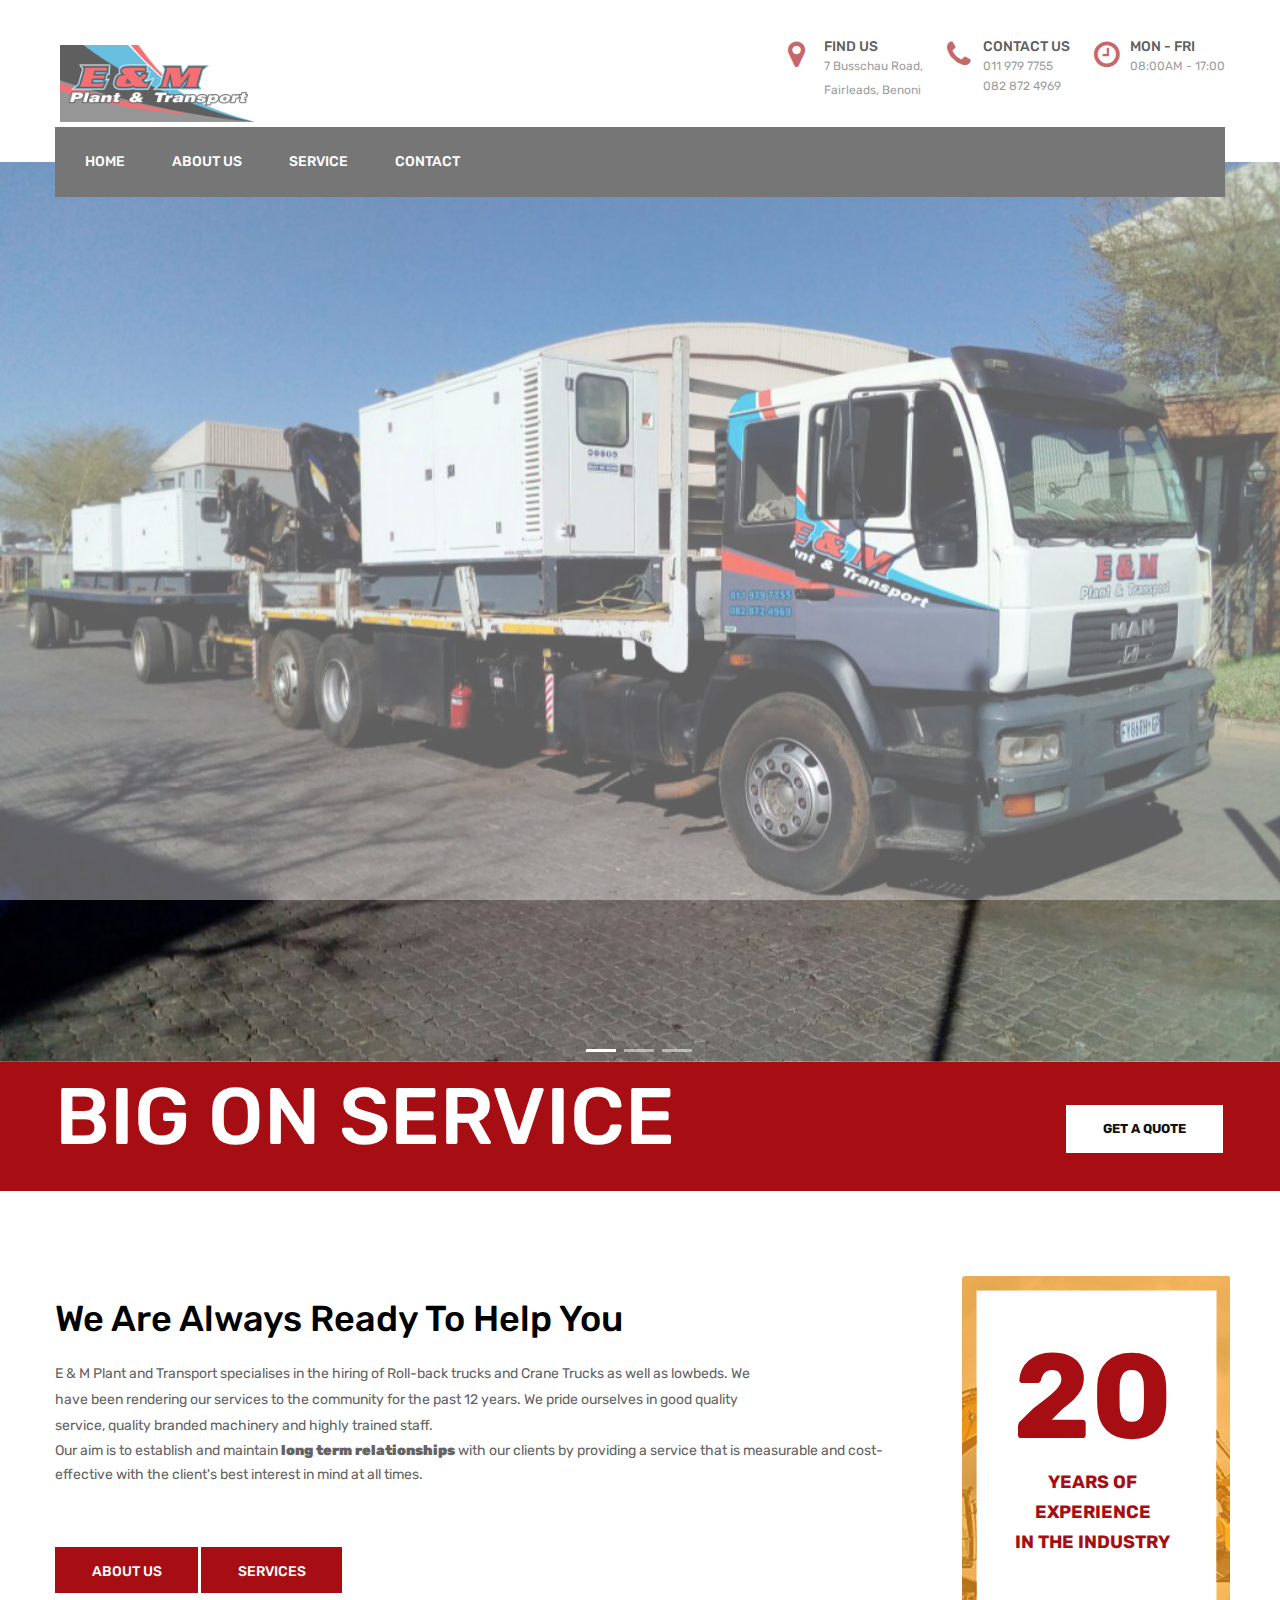
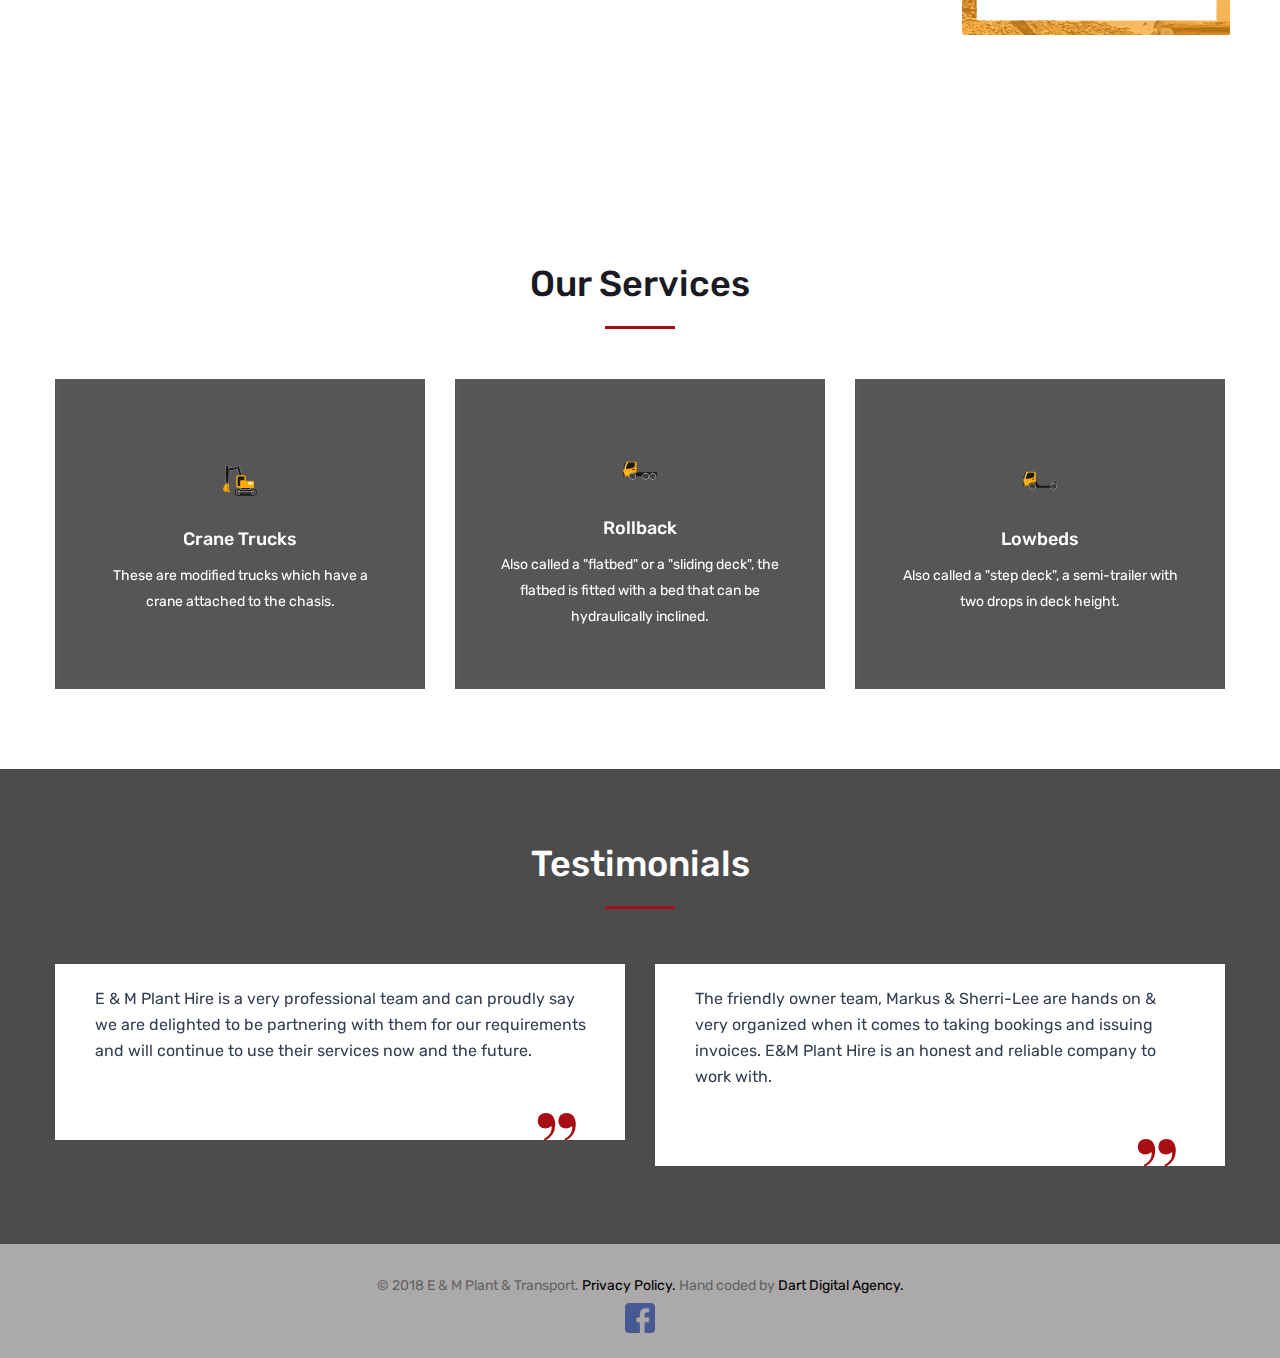
==== commit f3463aa0: "Update index.html" ====
--- a/index.html
+++ b/index.html
@@ -75,7 +75,7 @@
                         </div> <!-- /.flat-iconbox -->
 
                         <div id="logo">
-                            <a href="index.html"><img src="images/logo.png" alt="logo" width="250px" height="70px"></a>
+                            <a href="index.html"><img src="images/Logo.png" alt="logo" width="250px" height="70px"></a>
                         </div> <!-- /#logo -->
                     </div> <!-- /.col-md-12 -->
                 </div>
@@ -126,17 +126,17 @@
         </ol>
         <div class="carousel-inner" role="listbox">
           <!-- Slide One - Set the background image for this slide in the line below -->
-          <div class="carousel-item active" style="background-image: url('../images/Slider1.jpg')">
+          <div class="carousel-item active" style="background-image: url('images/Slider1.jpg')">
             <div class="carousel-caption d-none d-md-block">
             </div>
           </div>
           <!-- Slide Two - Set the background image for this slide in the line below -->
-          <div class="carousel-item" style="background-image: url('../images/6M 2.jpg')">
+          <div class="carousel-item" style="background-image: url('images/6M 2.jpg')">
             <div class="carousel-caption d-none d-md-block">
             </div>
           </div>
           <!-- Slide Three - Set the background image for this slide in the line below -->
-          <div class="carousel-item" style="background-image: url('../images/6M 3.jpg')">
+          <div class="carousel-item" style="background-image: url('images/6M 3.jpg')">
             </div>
           </div>
         </div>
@@ -178,12 +178,8 @@
                             <div class="content-introduce">
                                 <h3 class="title"> <a href="#">We Are Always Ready To Help You</a></h3>
                                 <p>E &amp; M Plant and Transport specialises in the hiring of Roll-back trucks and Crane Trucks as well as lowbeds. We have been rendering our services to the community for the past 12 years. We pride ourselves in good quality service, quality branded machinery and highly trained staff.</p> 
-                                <q>Our aim is to establish and maintain <strong>long term relationships</strong> with our clients by providing a service that is measurable and cost-effective with the client's best interest in mind at all times.</q>
+                                <q>Our aim is to establish and maintain <strong>long term relationships</strong> with our clients by providing a service that is measurable and cost-effective with the client's best interest in mind at all times.</p>
                                 
-                                <!--<p><strong>E &amp; M Plant Hire</strong> specialises in the hiring of <strong>Compact Equipment, Rollback Trucks</strong> and <strong>Crane Trucks.</strong> We pride ourselves in good quality service; quality branded machinery and highly trained staff.</p>
-                                <p>Established in March 2003, we have over a decade of experience in the field of Earthworks, Plant Hire, long and short distance transport. All staff are trained and certified within their specific field.</p>
-                                <P>Our aim is to establish and maintain <strong>long term relationships</strong> with our clients by providing a service that is measurable and cost-effective with the clients best interest in mind at all times.
-                                    The success of our business is a direct result of our <strong>high ethical standards</strong> in all transactions.</P> -->
                                 <br><br>
                                 <div class="form-row text-left mb-5 pt-0">
                                         <div class="col-12">
@@ -326,10 +322,6 @@
                                             <div class="author-image">
                                                 <img src="#" alt="">
                                             </div>
-                                            <!-- <div class="author-info">
-                                                <h5 class="name"><a href="">John Doe</a></h5>
-                                                <p class="info">Benoni, South Africa</p>
-                                            </div> -->
                                         </div>
                                     </div>
 
